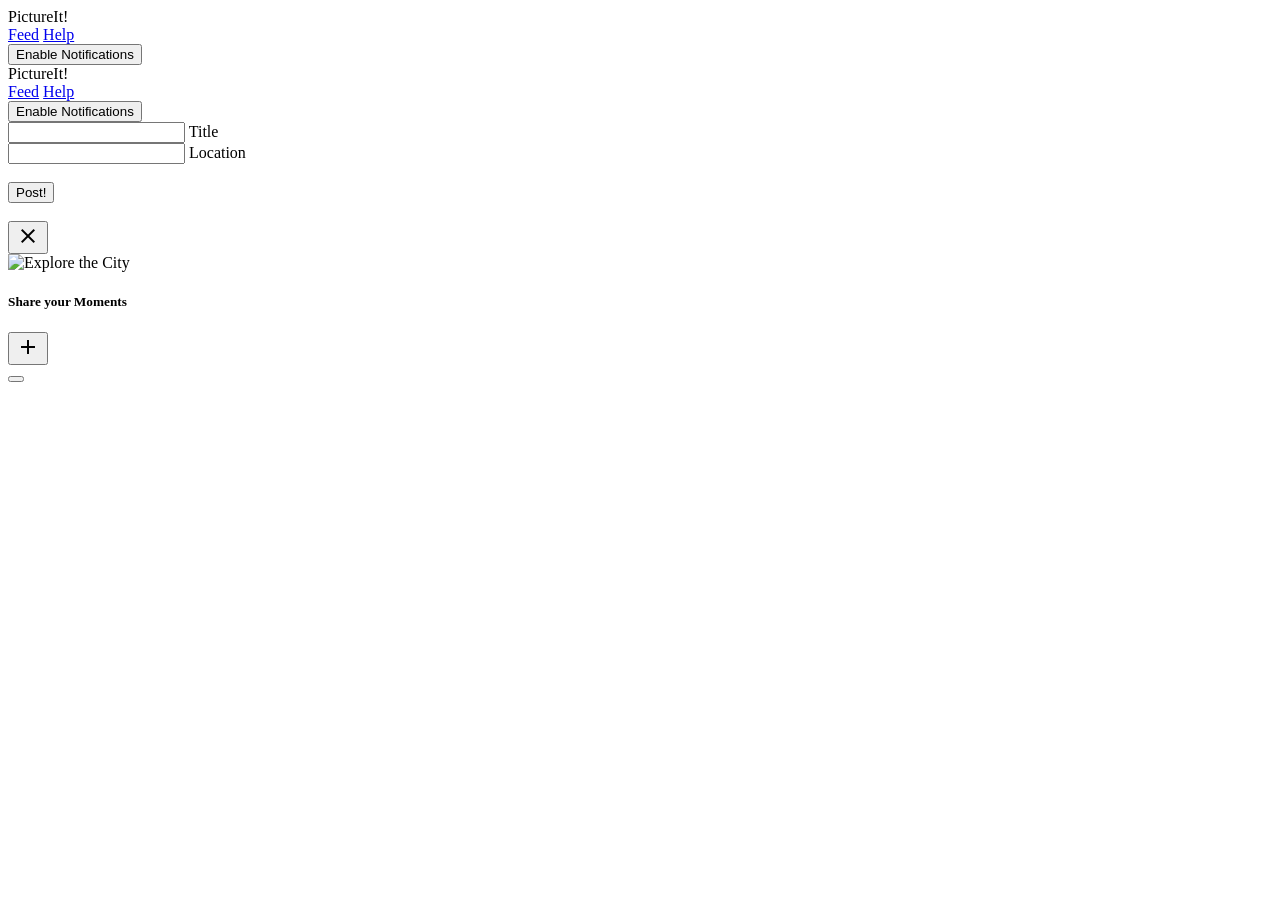
==== public/index.html @ 693e98b6 "adding files" ====
<!doctype html>
<html lang="en">
<head>
  <meta charset="UTF-8">
  <meta name="viewport"
        content="width=device-width, user-scalable=no, initial-scale=1.0, maximum-scale=1.0, minimum-scale=1.0">
  <meta http-equiv="X-UA-Compatible" content="ie=edge">
  <title>PWAGram</title>
  <link href="https://fonts.googleapis.com/css?family=Roboto:400,700" rel="stylesheet">
  <link rel="stylesheet" href="https://fonts.googleapis.com/icon?family=Material+Icons">
  <link rel="stylesheet"
        href="https://cdnjs.cloudflare.com/ajax/libs/material-design-lite/1.3.0/material.indigo-pink.min.css">
  <link rel="stylesheet" href="/src/css/app.css">
  <link rel="stylesheet" href="/src/css/feed.css">
  <link rel="manifest" href="/manifest.json">
  <meta name="apple-mobile-web-app-capable" content="yes">
  <meta name="apple-mobile-web-app-status-bar-style" content="black">
  <meta name="apple-mobile-web-app-tile" content="PictureIt!">
  <link rel="apple-touch-icon" href="/src/images/icons/apple-icon-144x144.png" sizes="144x144">
  <link rel="apple-touch-icon" href="/src/images/icons/apple-icon-57x57.png" sizes="57x57">
  <link rel="apple-touch-icon" href="/src/images/icons/apple-icon-60x60.png" sizes="60x60">
  <link rel="apple-touch-icon" href="/src/images/icons/apple-icon-72x72.png" sizes="72x72">
  <link rel="apple-touch-icon" href="/src/images/icons/apple-icon-76x76.png" sizes="76x76">
  <link rel="apple-touch-icon" href="/src/images/icons/apple-icon-114x114.png" sizes="114x114">
  <link rel="apple-touch-icon" href="/src/images/icons/apple-icon-120x120.png" sizes="120x120">
  <link rel="apple-touch-icon" href="/src/images/icons/apple-icon-152x152.png" sizes="152x152">
  <link rel="apple-touch-icon" href="/src/images/icons/apple-icon-180x180.png" sizes="180x180">
  <meta name="msapplication-TitleImage" content="/src/images/icons/app-icon-144x144.png">
  <meta name="msapplication-TitleColor" content="#fff">
  <meta name="theme-color" content="#3f51b5">
</head>
<body>

<div id="app">
  <div class="mdl-layout mdl-js-layout mdl-layout--fixed-header">
    <header class="mdl-layout__header">
      <div class="mdl-layout__header-row">
        <!-- Title -->
        <span class="mdl-layout-title">PictureIt!</span>
        <!-- Add spacer, to align navigation to the right -->
        <div class="mdl-layout-spacer"></div>
        <!-- Navigation. We hide it in small screens. -->
        <nav class="mdl-navigation mdl-layout--large-screen-only">
          <a class="mdl-navigation__link" href="/">Feed</a>
          <a class="mdl-navigation__link" href="/help">Help</a>
          <div class="drawer-option">
            <button class="enable-notifications mdl-button mdl-js-button mdl-button--raised mdl-button--colored mdl-color--accent">
              Enable Notifications
            </button>
          </div>
        </nav>
      </div>
    </header>
    <div class="mdl-layout__drawer">
      <span class="mdl-layout-title">PictureIt!</span>
      <nav class="mdl-navigation">
        <a class="mdl-navigation__link" href="/">Feed</a>
        <a class="mdl-navigation__link" href="/help">Help</a>
        <div class="drawer-option">
          <button class="enable-notifications mdl-button mdl-js-button mdl-button--raised mdl-button--colored mdl-color--accent">
            Enable Notifications
          </button>
        </div>
      </nav>
    </div>
    <main class="mdl-layout__content mat-typography">
      <div id="create-post">
        <form>
          <div class="input-section mdl-textfield mdl-js-textfield mdl-textfield--floating-label">
            <input class="mdl-textfield__input" type="text" id="title">
            <label class="mdl-textfield__label" for="title" name="title">Title</label>
          </div>
          <div class="input-section mdl-textfield mdl-js-textfield mdl-textfield--floating-label" id="manual-location">
            <input class="mdl-textfield__input" type="text" id="location">
            <label class="mdl-textfield__label" for="location" name="location">Location</label>
          </div>
          <br>
          <div>
            <button class="mdl-button mdl-js-button mdl-button--raised mdl-button--colored mdl-color--accent"
                    type="submit" id="post-btn">Post!
            </button>
          </div>
          <br>
          <div>
            <button class="mdl-button mdl-js-button mdl-button--fab" id="close-create-post-modal-btn" type="button">
              <i class="material-icons">close</i>
            </button>
          </div>
        </form>
      </div>
      <img src="/src/images/main-image.jpg"
           alt="Explore the City"
           class="main-image">
      <div class="page-content">
        <h5 class="text-center mdl-color-text--primary">Share your Moments</h5>
        <div id="shared-moments"></div>
      </div>
      <div class="floating-button">
        <button class="mdl-button mdl-js-button mdl-button--fab mdl-button--colored"
                id="share-image-button">
          <i class="material-icons">add</i>
        </button>
      </div>
      <div id="confirmation-toast" aria-live="assertive" aria-atomic="true" aria-relevant="text" class="mdl-snackbar mdl-js-snackbar">
        <div class="mdl-snackbar__text"></div>
        <button type="button" class="mdl-snackbar__action"></button>
      </div>
    </main>
  </div>
</div>
<script defer src="/src/js/material.min.js"></script>
<script src="/src/js/promise.js"></script>
<script src="/src/js/idb.js"></script>

<script src="/src/js/fetch.js"></script>
<script src="/src/js/app.js"></script>
<script src="/src/js/feed.js"></script>
</body>
</html>
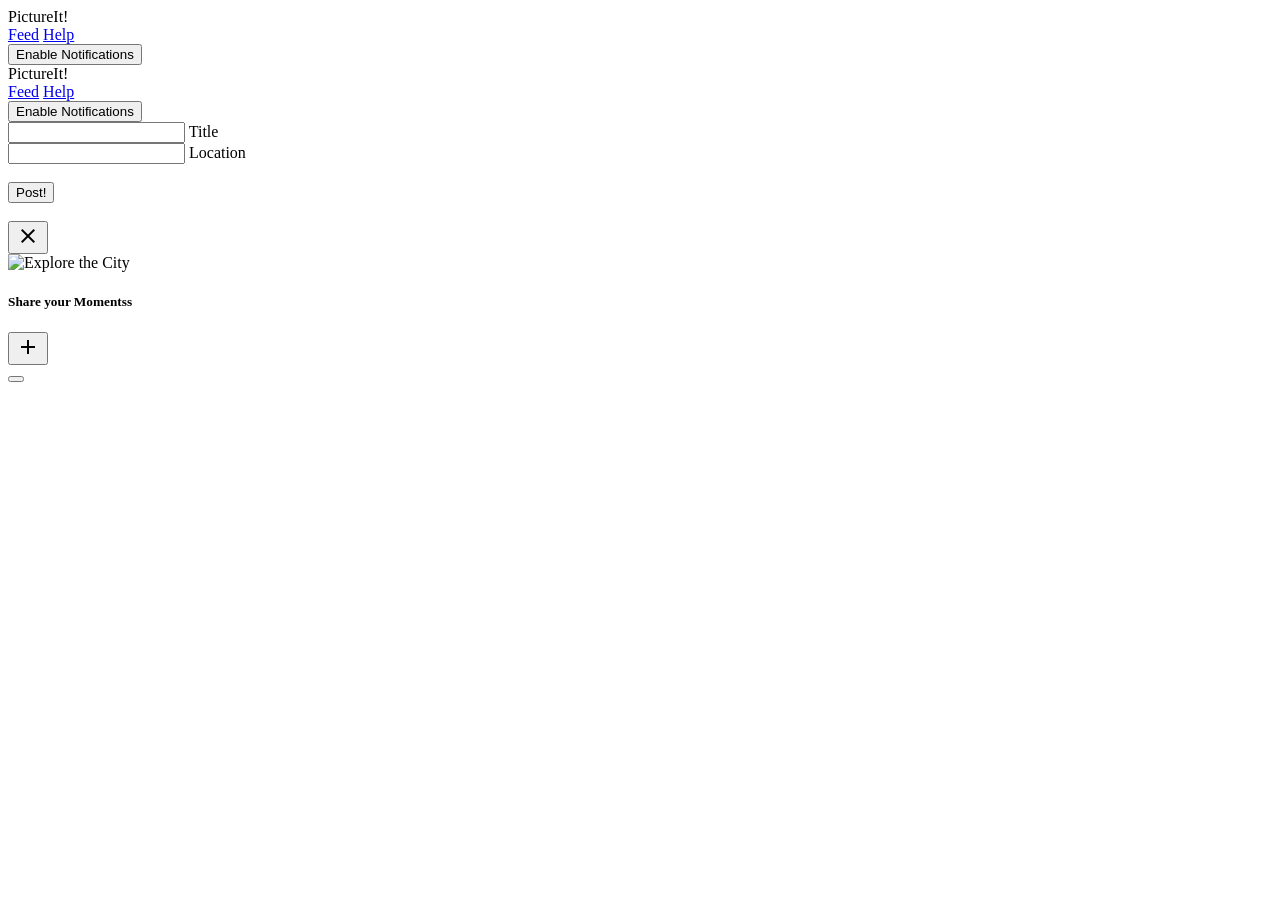
==== commit 5460478c: "responsive and indexed db" ====
--- a/public/index.html
+++ b/public/index.html
@@ -58,7 +58,7 @@
         <a class="mdl-navigation__link" href="/help">Help</a>
         <div class="drawer-option">
           <button class="enable-notifications mdl-button mdl-js-button mdl-button--raised mdl-button--colored mdl-color--accent">
-            Enable Notifications
+            Enable Notifications 
           </button>
         </div>
       </nav>
@@ -89,10 +89,13 @@
         </form>
       </div>
       <img src="/src/images/main-image.jpg"
+            srcset="/src/images/main-image-lg.jpg 1200w, 
+            /src/images/main-image.jpg 900w, 
+            /src/images/main-image-sm.jpg 480w" 
            alt="Explore the City"
            class="main-image">
       <div class="page-content">
-        <h5 class="text-center mdl-color-text--primary">Share your Moments</h5>
+        <h5 class="text-center mdl-color-text--primary">Share your Momentss</h5>
         <div id="shared-moments"></div>
       </div>
       <div class="floating-button">
@@ -110,9 +113,9 @@
 </div>
 <script defer src="/src/js/material.min.js"></script>
 <script src="/src/js/promise.js"></script>
+<script src="/src/js/fetch.js"></script>
 <script src="/src/js/idb.js"></script>
-
-<script src="/src/js/fetch.js"></script>
+<script src="/src/js/utility.js"></script>
 <script src="/src/js/app.js"></script>
 <script src="/src/js/feed.js"></script>
 </body>
